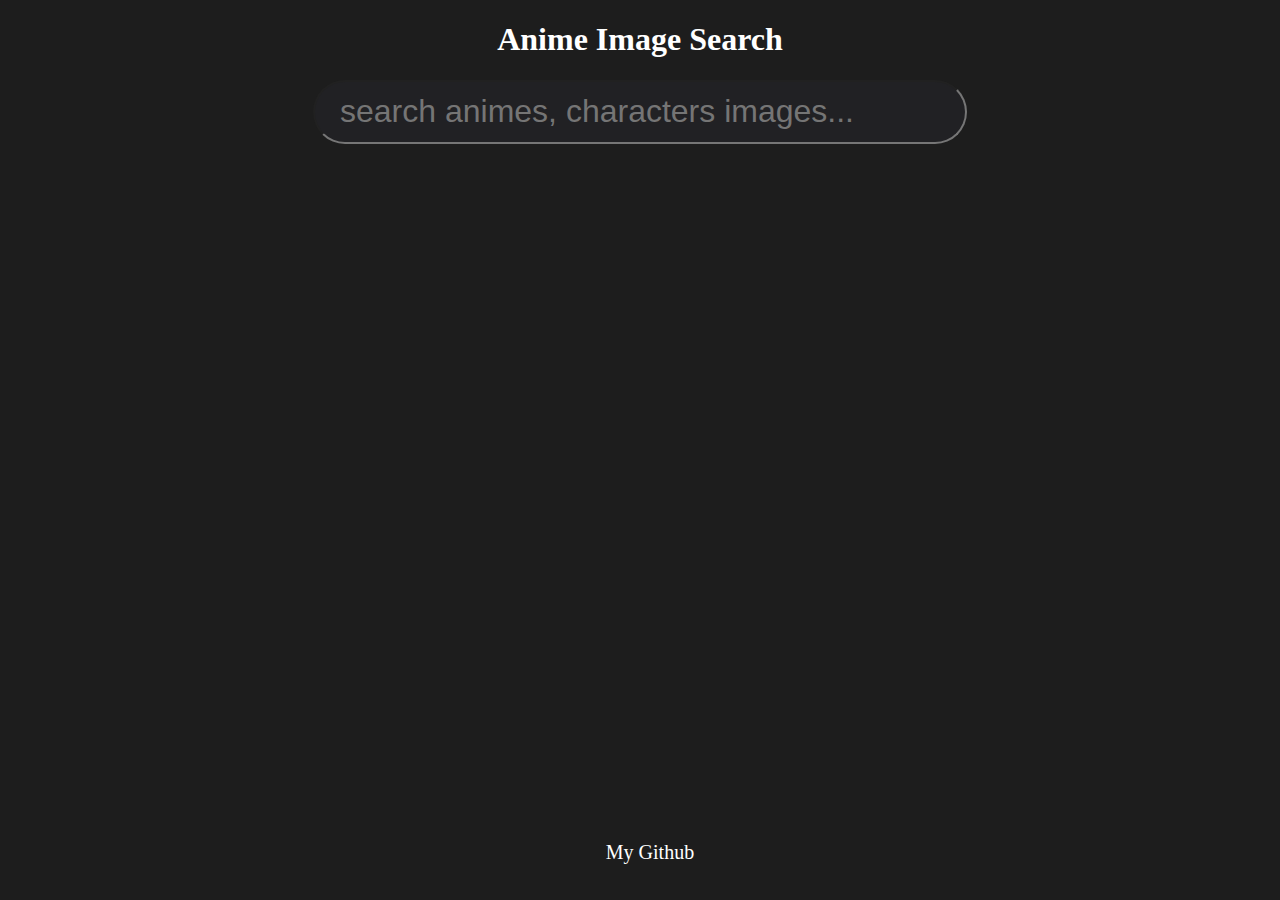
==== index.html @ aee0797b "first_release" ====
<!DOCTYPE html>
<html lang="en">
	<head>
		<meta charset="UTF-8" />
		<meta name="viewport" content="width=device-width, initial-scale=1.0" />
		<link rel="stylesheet" href="styles.css" />
		<link rel="icon" href="/favIcon.svg" type="image/x-icon" />
		<title>YandeRe_API</title>
	</head>
	<body>
		<main id="mainContainer">
			<h1>Anime Image Search</h1>
			<input
				type="text"
				name="search"
				id="search"
				placeholder="search animes, characters images..."
			/>
			<ul id="lista"></ul>
		</main>
		<footer>
			<a
				href="https://github.com/Nyasper/Simple_Image_Search.git"
				target="_blank"
				rel="noopener noreferrer"
			>
				My Github
			</a>
		</footer>
		<script src="index.js"></script>
	</body>
</html>
---- styles.css ----
body {
	background-color: rgb(29, 29, 29);
}

nav {
	width: 100%;
	height: 58px;
}
nav img {
	height: 100%;
	width: auto;
}

nav ul {
	display: none;
	background-color: rebeccapurple;
}

main {
	min-height: 90vh;
	margin: 0;
}

li {
	list-style: none;
}
img {
	height: 200px;
	width: auto;
}

h1 {
	color: white;
	text-align: center;
	font-size: 32px;
}

#search {
	margin: 0 auto;
	display: block;
	width: 600px;
	height: 40px;
	padding: 10px 25px;
	background-color: rgb(33, 33, 36);
	color: white;
	font-size: 32px;
	border-radius: 40px;
}

#lista {
	display: flex;
	flex-wrap: wrap;
	align-items: center;
	justify-content: center;
}

#lista li {
	margin: 5px;
}

#loadingContainer {
	display: flex;
	margin: 0 auto;
	align-items: center;
	justify-content: center;
}

#loadingContainer > h3 {
	color: white;
	text-align: center;
	font-size: 32px;
}

footer {
	position: relative;
	top: 100%;
	width: 100%;
	height: 32px;
	padding: 10px;
}

footer > a {
	display: block;
	width: max-content;
	margin: 0 auto;
	color: white;
	text-decoration: none;
	font-size: 20px;
}

/* Animations */

#loading {
	width: 48px;
	height: 48px;
	border: 5px solid rgb(167, 51, 151);
	border-bottom-color: transparent;
	border-radius: 50%;
	display: inline-block;
	box-sizing: border-box;
	animation: rotation 1s linear infinite;
	margin-left: 15px;
}

@keyframes rotation {
	0% {
		transform: rotate(0deg);
	}
	100% {
		transform: rotate(360deg);
	}
}
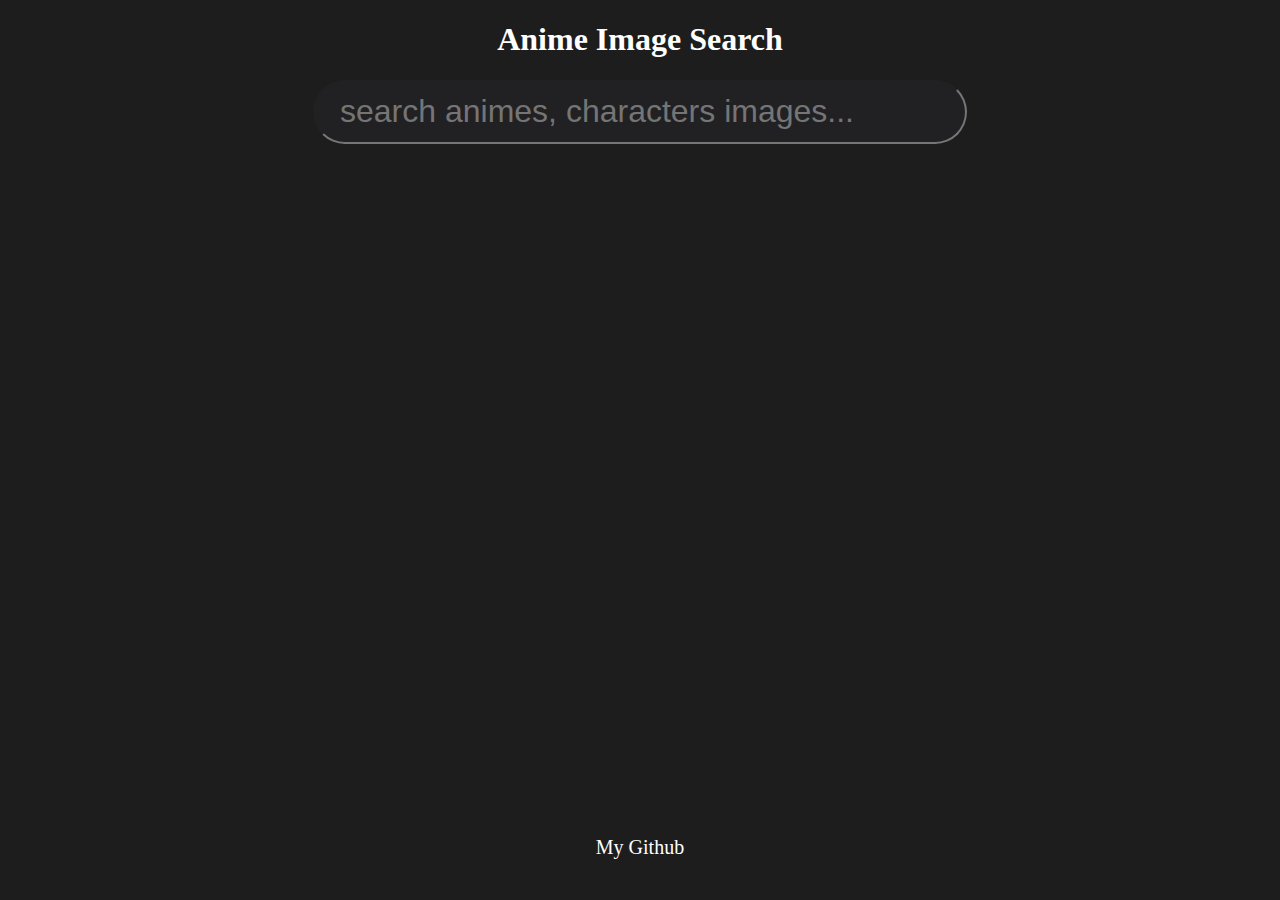
==== commit 13756013: "fix" ====
--- a/index.html
+++ b/index.html
@@ -4,8 +4,8 @@
 		<meta charset="UTF-8" />
 		<meta name="viewport" content="width=device-width, initial-scale=1.0" />
 		<link rel="stylesheet" href="styles.css" />
-		<link rel="icon" href="/favIcon.svg" type="image/x-icon" />
-		<title>YandeRe_API</title>
+		<link rel="icon" href="public/favIcon.svg" type="image/x-icon" />
+		<title>Anime Image Gallery</title>
 	</head>
 	<body>
 		<main id="mainContainer">
--- a/styles.css
+++ b/styles.css
@@ -76,7 +76,7 @@
 	top: 100%;
 	width: 100%;
 	height: 32px;
-	padding: 10px;
+	padding-top: 5px;
 }
 
 footer > a {
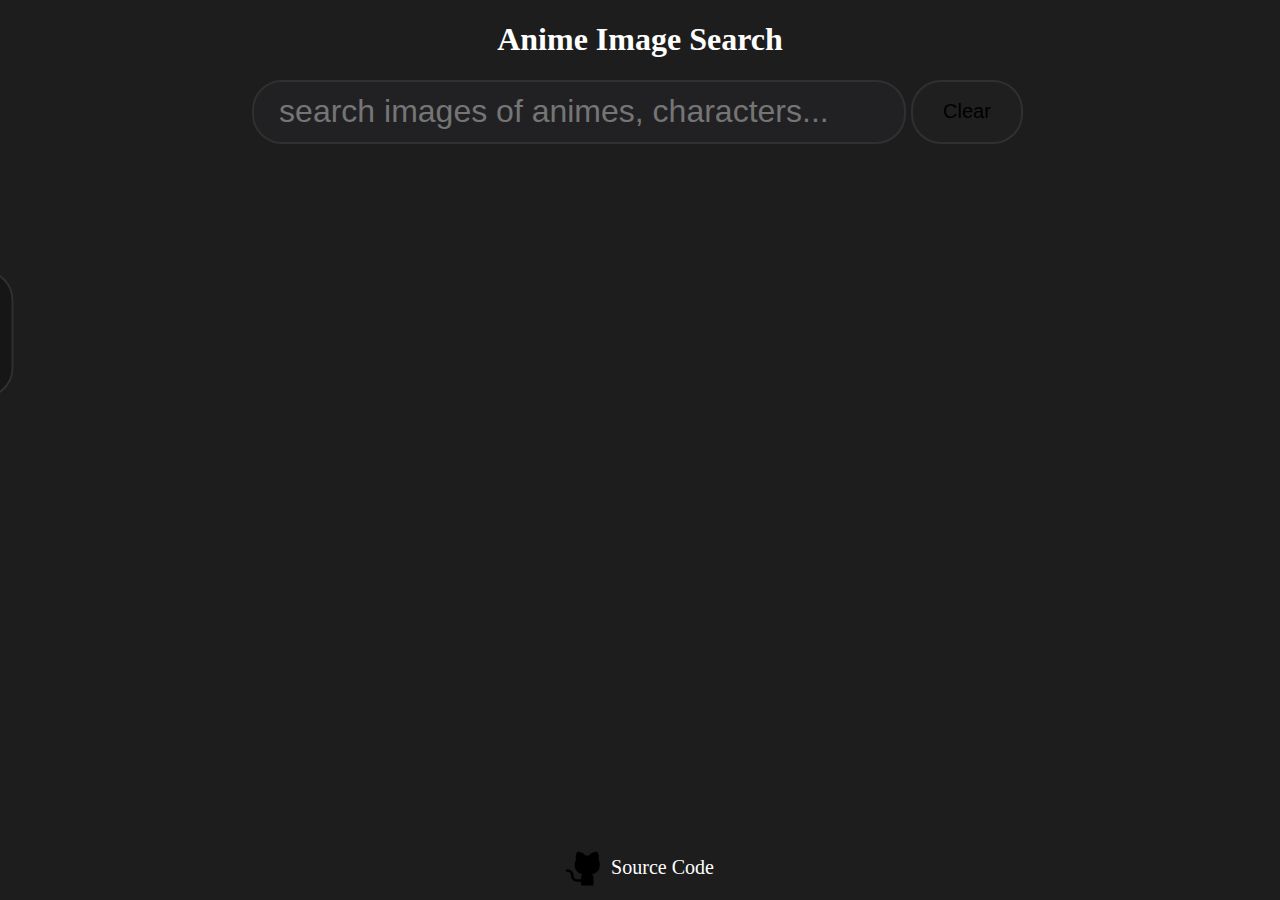
==== commit cfd11f11: "code refactoring and added filter" ====
--- a/index.html
+++ b/index.html
@@ -5,28 +5,55 @@
 		<meta name="viewport" content="width=device-width, initial-scale=1.0" />
 		<link rel="stylesheet" href="styles.css" />
 		<link rel="icon" href="public/favIcon.svg" type="image/x-icon" />
+		<script defer src="./js/main.js" type="module"></script>
 		<title>Anime Image Gallery</title>
 	</head>
 	<body>
 		<main id="mainContainer">
 			<h1>Anime Image Search</h1>
-			<input
-				type="text"
-				name="search"
-				id="search"
-				placeholder="search animes, characters images..."
-			/>
+			<div id="formContainer">
+				<input
+					type="text"
+					name="search"
+					id="search"
+					class="border"
+					placeholder="search images of animes, characters..."
+				/>
+				<button type="button" id="clearButton" class="border">Clear</button>
+			</div>
+
 			<ul id="lista"></ul>
+			<div id="loadingContainer"></div>
+
+			<section id="slide" class="border">
+				<h3>Filter:</h3>
+
+				<label for="safe"
+					>Safe
+					<input type="checkbox" name="safe" id="safeCheck" checked />
+				</label>
+
+				<label for="questionable"
+					>Questionable
+					<input type="checkbox" name="questionable" id="questionableCheck" />
+				</label>
+
+				<label for="explicit"
+					>Explicit (+18)
+					<input type="checkbox" name="explicit" id="explicitCheck" />
+				</label>
+			</section>
 		</main>
 		<footer>
 			<a
-				href="https://github.com/Nyasper/Simple_Image_Search.git"
+				id="githubSection"
+				href="https://github.com/Nyasper/Simple_Anime_Images_Gallery.git"
 				target="_blank"
 				rel="noopener noreferrer"
 			>
-				My Github
+				<img id="githubIcon" src="/public/github.svg" alt="" />
+				<p>Source Code</p>
 			</a>
 		</footer>
-		<script src="index.js"></script>
 	</body>
 </html>
--- a/styles.css
+++ b/styles.css
@@ -1,3 +1,7 @@
+:root {
+	color-scheme: light dark;
+}
+
 body {
 	background-color: rgb(29, 29, 29);
 }
@@ -16,7 +20,7 @@
 	background-color: rebeccapurple;
 }
 
-main {
+#mainContainer {
 	min-height: 90vh;
 	margin: 0;
 }
@@ -35,8 +39,35 @@
 	font-size: 32px;
 }
 
+button {
+	font-size: 20px;
+	background-color: rgb(31, 31, 31);
+	margin: 0 5px;
+	padding: 0px 30px;
+}
+
+button:hover {
+	background-color: rgb(20, 20, 20);
+	cursor: pointer;
+}
+
+button:active {
+	background-color: rgb(0, 0, 0);
+}
+
+.border {
+	border: 2px solid rgb(48, 48, 48);
+	border-radius: 30px;
+}
+
+#formContainer {
+	display: flex;
+	flex-flow: row wrap;
+	align-items: stretch;
+	justify-content: center;
+}
+
 #search {
-	margin: 0 auto;
 	display: block;
 	width: 600px;
 	height: 40px;
@@ -44,7 +75,31 @@
 	background-color: rgb(33, 33, 36);
 	color: white;
 	font-size: 32px;
-	border-radius: 40px;
+}
+
+#slide {
+	display: flex;
+	flex-direction: column;
+	justify-content: center;
+	align-items: flex-start;
+	background-color: rgb(22, 22, 22);
+	padding: 10px;
+	margin: 0;
+	position: fixed;
+	top: 30vh;
+	left: 0;
+	transform: translateX(-90%);
+	z-index: 10;
+
+	transition-property: translateX;
+	transition: 0.5s ease;
+}
+
+#slide:hover {
+	transform: translateX(5px);
+}
+#slide > h3 {
+	margin: 5px 0;
 }
 
 #lista {
@@ -52,6 +107,12 @@
 	flex-wrap: wrap;
 	align-items: center;
 	justify-content: center;
+}
+#slide label {
+	margin: 2px 0;
+}
+#slide label:hover {
+	cursor: pointer;
 }
 
 #lista li {
@@ -101,6 +162,21 @@
 	animation: rotation 1s linear infinite;
 	margin-left: 15px;
 }
+#githubSection {
+	display: flex;
+	flex-direction: row;
+	align-items: center;
+	justify-content: center;
+	gap: 5px;
+}
+#githubIcon {
+	margin: 0;
+	width: auto;
+	height: 40px;
+}
+#githubIcon:hover {
+	filter: drop-shadow(2px 2px 2px rgb(51, 51, 51));
+}
 
 @keyframes rotation {
 	0% {
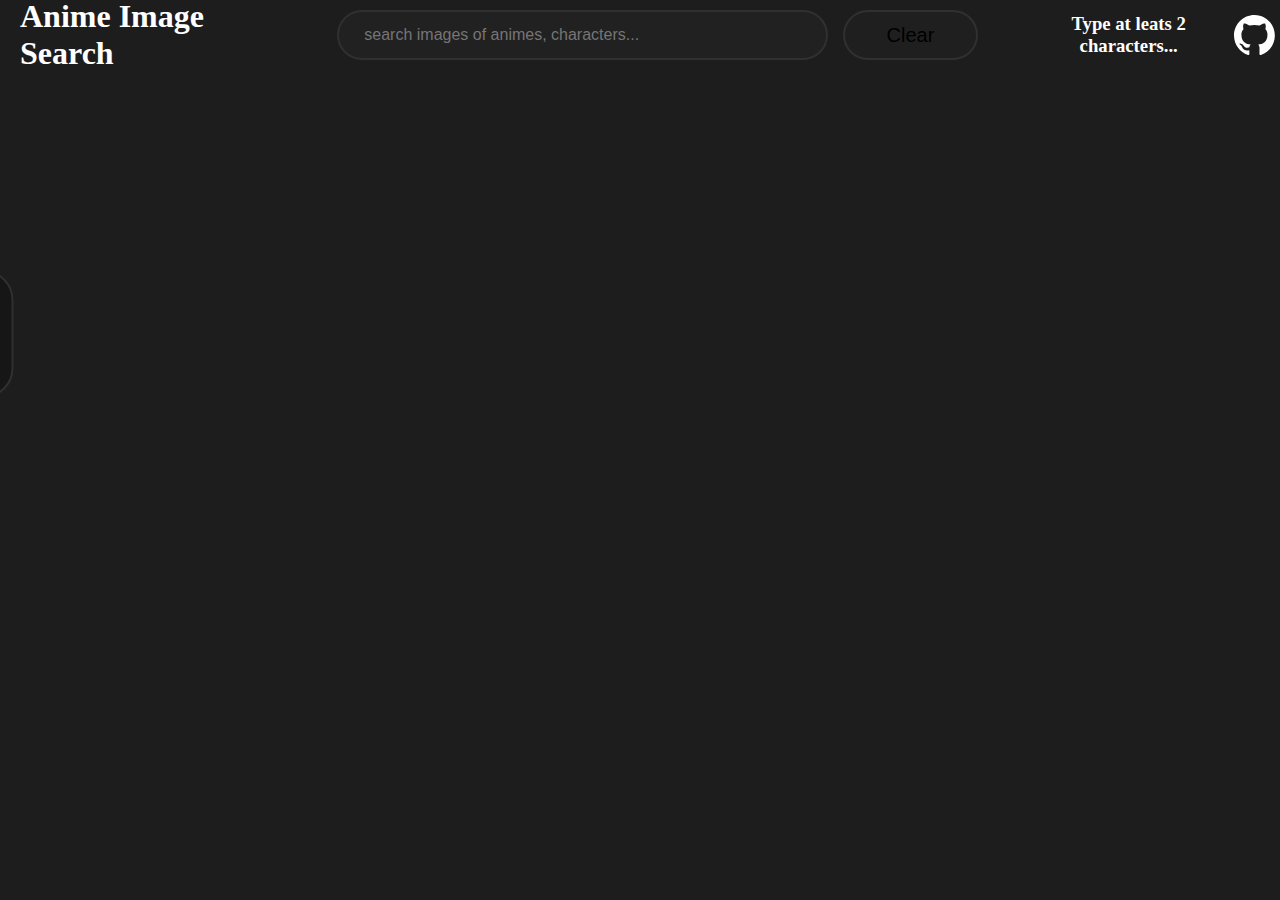
==== commit 0121677b: "code refactoring and CSS changes" ====
--- a/index.html
+++ b/index.html
@@ -3,57 +3,57 @@
 	<head>
 		<meta charset="UTF-8" />
 		<meta name="viewport" content="width=device-width, initial-scale=1.0" />
-		<link rel="stylesheet" href="styles.css" />
 		<link rel="icon" href="public/favIcon.svg" type="image/x-icon" />
+		<link rel="stylesheet" href="css/styles.css" />
 		<script defer src="./js/main.js" type="module"></script>
 		<title>Anime Image Gallery</title>
 	</head>
 	<body>
-		<main id="mainContainer">
+		<header id="header">
 			<h1>Anime Image Search</h1>
-			<div id="formContainer">
+			<div id="searchBarContainer">
 				<input
 					type="text"
 					name="search"
-					id="search"
+					id="searchBar"
 					class="border"
 					placeholder="search images of animes, characters..."
 				/>
 				<button type="button" id="clearButton" class="border">Clear</button>
 			</div>
 
-			<ul id="lista"></ul>
-			<div id="loadingContainer"></div>
+			<div id="loadingContainer">
+				<h3 id="loadingIndicatorMessage">Type at leats 2 characters...</h3>
+				<span id="loading" class="hide"></span>
+			</div>
 
-			<section id="slide" class="border">
-				<h3>Filter:</h3>
-
-				<label for="safe"
-					>Safe
-					<input type="checkbox" name="safe" id="safeCheck" checked />
-				</label>
-
-				<label for="questionable"
-					>Questionable
-					<input type="checkbox" name="questionable" id="questionableCheck" />
-				</label>
-
-				<label for="explicit"
-					>Explicit (+18)
-					<input type="checkbox" name="explicit" id="explicitCheck" />
-				</label>
-			</section>
-		</main>
-		<footer>
 			<a
-				id="githubSection"
 				href="https://github.com/Nyasper/Simple_Anime_Images_Gallery.git"
 				target="_blank"
-				rel="noopener noreferrer"
 			>
-				<img id="githubIcon" src="/public/github.svg" alt="" />
-				<p>Source Code</p>
+				<img src="public/github.svg" alt="github-icon" />
 			</a>
-		</footer>
+		</header>
+
+		<ul id="lista"></ul>
+
+		<aside id="slide" class="border">
+			<h3>Filter:</h3>
+
+			<label for="safe"
+				>Safe
+				<input type="checkbox" name="safe" id="safeCheck" checked />
+			</label>
+
+			<label for="questionable"
+				>Questionable
+				<input type="checkbox" name="questionable" id="questionableCheck" />
+			</label>
+
+			<label for="explicit"
+				>Explicit (+18)
+				<input type="checkbox" name="explicit" id="explicitCheck" />
+			</label>
+		</aside>
 	</body>
 </html>
--- a/css/styles.css
+++ b/css/styles.css
@@ -0,0 +1,223 @@
+:root {
+	color-scheme: light dark;
+	--primary-color: #a73397;
+	--bg-color: rgb(29, 29, 29);
+}
+
+* {
+	box-sizing: border-box;
+}
+
+html,
+body {
+	margin: 0;
+	padding: 0;
+	height: 100%;
+}
+
+body {
+	min-height: 100vh;
+	display: grid;
+	grid-template:
+		'header' 70px
+		'lista' auto
+		'footer' 60px;
+	background-color: var(--bg-color);
+	overflow: hidden;
+}
+
+/* Header */
+
+#header {
+	grid-template: header;
+	display: flex;
+	align-items: center;
+	padding: 15px 0;
+}
+
+#header > h1 {
+	color: white;
+	/* padding: 15px; */
+	font-size: 32px;
+	margin: 0 20px;
+	flex-shrink: 1;
+}
+
+/* SearchBar */
+
+#searchBarContainer {
+	/* margin: 0 auto; */
+	margin-left: auto;
+	justify-content: end;
+	display: flex;
+	flex-direction: column;
+	position: relative;
+	gap: 5px;
+	justify-content: center;
+	padding: 0 20px;
+}
+
+#searchBar {
+	display: block;
+	width: 100%;
+	margin: 5px auto;
+	padding: 10px 25px;
+	background-color: rgb(33, 33, 33);
+	color: white;
+	font-size: 16px;
+}
+
+#clearButton {
+	width: 160px;
+	height: 50px;
+	margin: 5px auto;
+	font-size: 20px;
+	background-color: rgb(31, 31, 31);
+	padding: 0px 30px;
+}
+
+#clearButton:hover {
+	background-color: rgb(20, 20, 20);
+	cursor: pointer;
+}
+
+#clearButton:active {
+	background-color: rgb(0, 0, 0);
+}
+
+/* Loading container */
+#loadingContainer {
+	display: flex;
+	margin-left: 25px;
+	margin-right: auto;
+	height: 100%;
+	width: max-content;
+	align-items: center;
+	justify-content: center;
+}
+
+#loadingContainer > h3 {
+	color: white;
+	text-align: center;
+	/* font-size: 32px; */
+}
+
+/* github icon */
+
+#header > a {
+	width: max-content;
+	height: 100%;
+	display: flex;
+	/* align-items: center; */
+	margin-left: auto;
+	margin-right: 5px;
+}
+#header > a > img {
+	height: 100%;
+	width: auto;
+}
+
+#header > a > img:hover {
+	filter: drop-shadow(2px 2px 2px rgb(90, 90, 90));
+}
+
+#lista {
+	grid-area: lista;
+	overflow-y: auto;
+	display: grid;
+	grid-template-columns: repeat(3, auto);
+	margin: 0;
+	padding: 5px 10px;
+	gap: 5px;
+	align-items: center;
+}
+
+#lista > li {
+	list-style: none;
+}
+
+#lista > li > a > img {
+	width: 100%;
+	height: auto;
+}
+
+.border {
+	border: 2px solid rgb(48, 48, 48);
+	border-radius: 30px;
+}
+
+#slide {
+	display: flex;
+	flex-direction: column;
+	justify-content: center;
+	align-items: flex-start;
+	background-color: rgb(22, 22, 22);
+	padding: 10px;
+	margin: 0;
+	position: fixed;
+	top: 30vh;
+	left: 0;
+	transform: translateX(-90%);
+	z-index: 10;
+
+	transition-property: translateX;
+	transition: 0.5s ease;
+}
+
+#slide:hover {
+	transform: translateX(5px);
+}
+#slide > h3 {
+	margin: 5px 0;
+}
+
+#slide label {
+	margin: 2px 0;
+}
+#slide label:hover {
+	cursor: pointer;
+}
+
+/* Media Screen */
+@media (min-width: 768px) {
+	#searchBarContainer {
+		flex-direction: row;
+		width: 700px;
+		/* margin: 0 auto; */
+		gap: 15px;
+	}
+
+	#lista {
+		padding: 5px 15px;
+		display: flex;
+		flex-wrap: wrap;
+		justify-content: space-around;
+	}
+}
+
+/* Animations */
+
+#loading {
+	width: 48px;
+	height: 48px;
+	border: 5px solid var(--primary-color);
+	border-bottom-color: transparent;
+	border-radius: 50%;
+	display: inline-block;
+	box-sizing: border-box;
+	animation: rotation 1s linear infinite;
+	margin-left: 15px;
+}
+
+.hide {
+	display: none !important;
+}
+
+@keyframes rotation {
+	0% {
+		transform: rotate(0deg);
+	}
+	100% {
+		transform: rotate(360deg);
+	}
+}
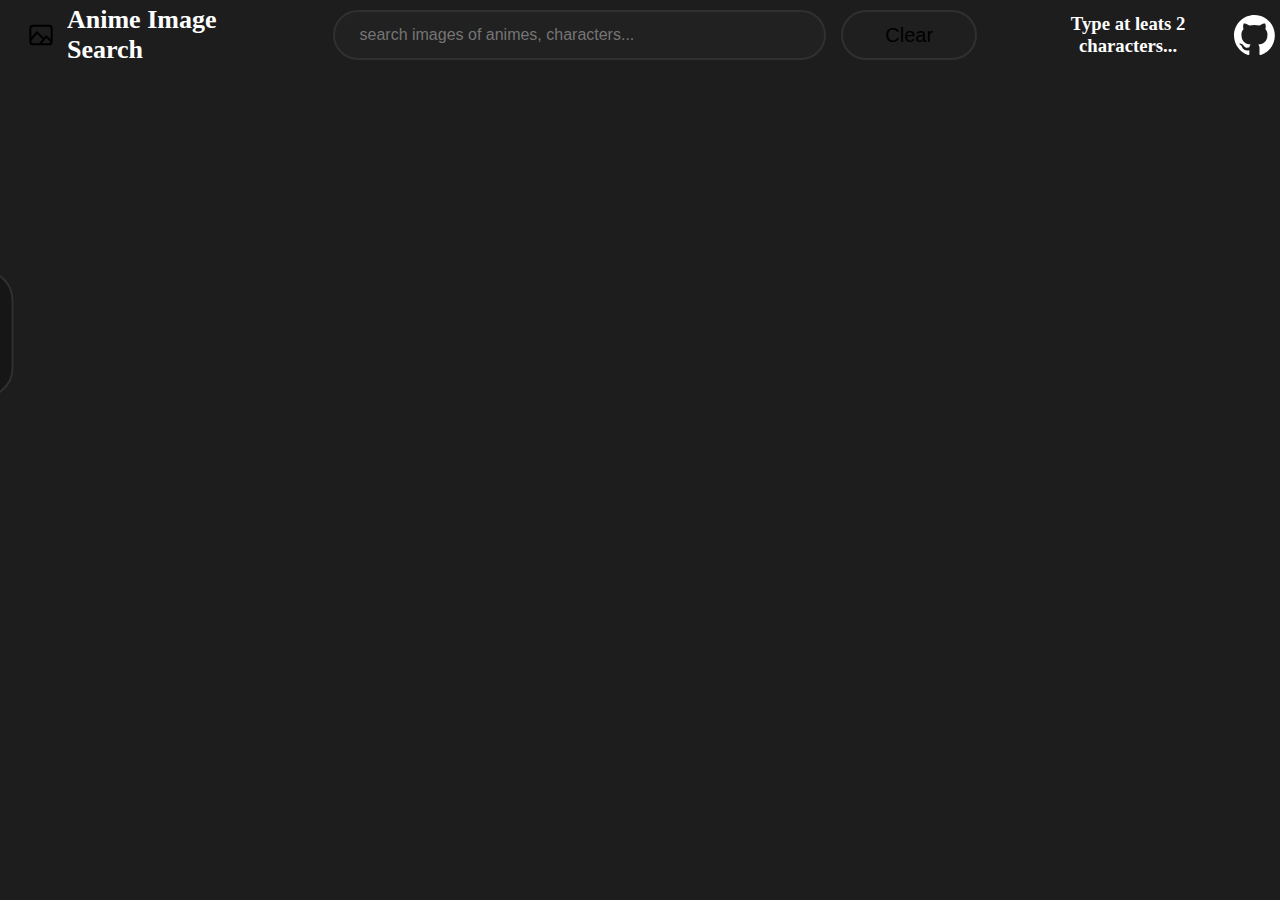
==== commit 0b31fd82: "mobile view css" ====
--- a/index.html
+++ b/index.html
@@ -10,7 +10,7 @@
 	</head>
 	<body>
 		<header id="header">
-			<h1>Anime Image Search</h1>
+			<h1><img src="public/favIcon.svg" />Anime Image Search</h1>
 			<div id="searchBarContainer">
 				<input
 					type="text"
@@ -22,7 +22,7 @@
 				<button type="button" id="clearButton" class="border">Clear</button>
 			</div>
 
-			<div id="loadingContainer">
+			<div id="indicatorContainer">
 				<h3 id="loadingIndicatorMessage">Type at leats 2 characters...</h3>
 				<span id="loading" class="hide"></span>
 			</div>
--- a/css/styles.css
+++ b/css/styles.css
@@ -33,28 +33,34 @@
 	display: flex;
 	align-items: center;
 	padding: 15px 0;
+	padding-bottom: 80px;
 }
 
 #header > h1 {
+	display: flex;
+	display: none;
+	justify-content: center;
+	gap: 5px;
 	color: white;
-	/* padding: 15px; */
-	font-size: 32px;
+	font-size: 26px;
 	margin: 0 20px;
 	flex-shrink: 1;
 }
 
+#header > h1 > img {
+	margin: 0 5px;
+}
+
 /* SearchBar */
 
 #searchBarContainer {
-	/* margin: 0 auto; */
-	margin-left: auto;
-	justify-content: end;
-	display: flex;
-	flex-direction: column;
-	position: relative;
+	display: flex;
+	flex-direction: row;
 	gap: 5px;
 	justify-content: center;
+	width: 100%;
 	padding: 0 20px;
+	padding-top: 30px;
 }
 
 #searchBar {
@@ -86,20 +92,21 @@
 }
 
 /* Loading container */
-#loadingContainer {
-	display: flex;
-	margin-left: 25px;
-	margin-right: auto;
-	height: 100%;
+#indicatorContainer {
+	position: fixed;
+	display: flex;
+	bottom: 0;
+	left: 0;
+	margin-left: 15px;
+	height: max-content;
 	width: max-content;
 	align-items: center;
 	justify-content: center;
 }
 
-#loadingContainer > h3 {
+#indicatorContainer > h3 {
 	color: white;
 	text-align: center;
-	/* font-size: 32px; */
 }
 
 /* github icon */
@@ -108,7 +115,6 @@
 	width: max-content;
 	height: 100%;
 	display: flex;
-	/* align-items: center; */
 	margin-left: auto;
 	margin-right: 5px;
 }
@@ -180,11 +186,86 @@
 
 /* Media Screen */
 @media (min-width: 768px) {
+	#header {
+		grid-template: header;
+		display: flex;
+		align-items: center;
+		padding: 15px 0;
+	}
+
+	#header > h1 {
+		display: flex;
+		justify-content: center;
+		gap: 5px;
+		color: white;
+		font-size: 26px;
+		margin: 0 20px;
+		flex-shrink: 1;
+	}
+
+	#header > h1 > img {
+		margin: 0 5px;
+	}
+
+	#searchBarContainer {
+		margin-left: auto;
+		justify-content: end;
+		display: flex;
+		flex-direction: column;
+		position: relative;
+		gap: 5px;
+		justify-content: center;
+		padding: 0 20px;
+	}
+
+	#searchBar {
+		display: block;
+		width: 100%;
+		margin: 5px auto;
+		padding: 10px 25px;
+		background-color: rgb(33, 33, 33);
+		color: white;
+		font-size: 16px;
+	}
+
+	#clearButton {
+		width: 160px;
+		height: 50px;
+		margin: 5px auto;
+		font-size: 20px;
+		background-color: rgb(31, 31, 31);
+		padding: 0px 30px;
+	}
+
+	#clearButton:hover {
+		background-color: rgb(20, 20, 20);
+		cursor: pointer;
+	}
+
+	#clearButton:active {
+		background-color: rgb(0, 0, 0);
+	}
+
 	#searchBarContainer {
 		flex-direction: row;
 		width: 700px;
-		/* margin: 0 auto; */
 		gap: 15px;
+	}
+
+	#indicatorContainer {
+		display: flex;
+		position: static;
+		margin-left: 25px;
+		margin-right: auto;
+		height: 100%;
+		width: max-content;
+		align-items: center;
+		justify-content: center;
+	}
+
+	#indicatorContainer > h3 {
+		color: white;
+		text-align: center;
 	}
 
 	#lista {
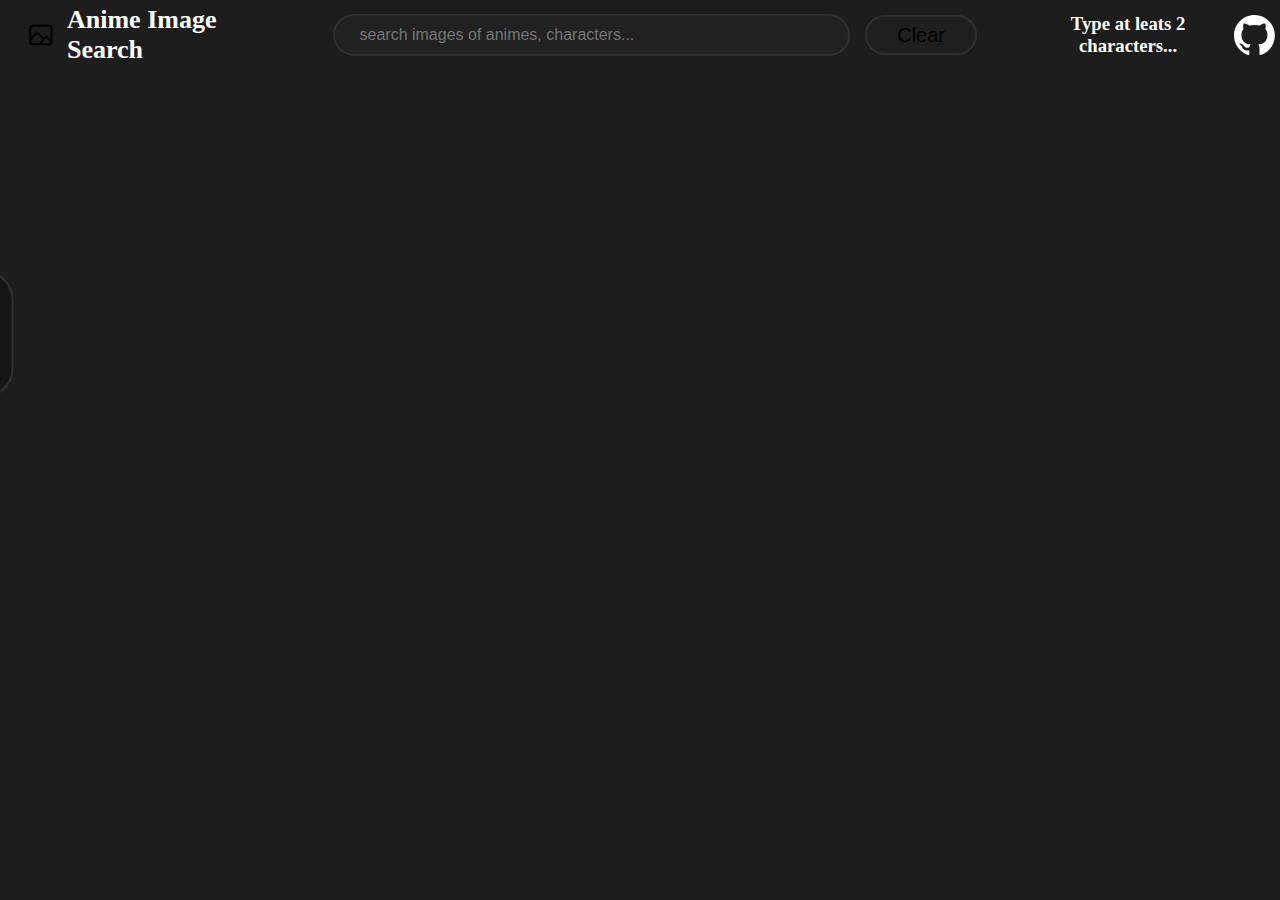
==== commit cb29f0d8: "added search suggests" ====
--- a/index.html
+++ b/index.html
@@ -18,8 +18,10 @@
 					id="searchBar"
 					class="border"
 					placeholder="search images of animes, characters..."
+					autocomplete="off"
 				/>
 				<button type="button" id="clearButton" class="border">Clear</button>
+				<ul id="suggestions"></ul>
 			</div>
 
 			<div id="indicatorContainer">
--- a/css/styles.css
+++ b/css/styles.css
@@ -13,6 +13,9 @@
 	margin: 0;
 	padding: 0;
 	height: 100%;
+}
+li {
+	list-style: none;
 }
 
 body {
@@ -54,10 +57,12 @@
 /* SearchBar */
 
 #searchBarContainer {
+	position: relative;
 	display: flex;
 	flex-direction: row;
 	gap: 5px;
 	justify-content: center;
+	align-items: center;
 	width: 100%;
 	padding: 0 20px;
 	padding-top: 30px;
@@ -74,17 +79,35 @@
 }
 
 #clearButton {
-	width: 160px;
-	height: 50px;
+	height: 40px;
 	margin: 5px auto;
 	font-size: 20px;
 	background-color: rgb(31, 31, 31);
 	padding: 0px 30px;
 }
 
-#clearButton:hover {
-	background-color: rgb(20, 20, 20);
-	cursor: pointer;
+#suggestions {
+	position: absolute;
+	border-radius: 10px;
+	padding: 0;
+	top: 95%;
+	left: 40px;
+	width: 78%;
+	max-height: 400px;
+	overflow-y: auto;
+	margin-top: 5px;
+	background-color: transparent;
+}
+
+.suggestionItem {
+	padding: 10px;
+	margin: 5px 0;
+	background-color: rgb(34, 34, 34);
+	display: flex;
+	justify-content: space-between;
+	flex-wrap: wrap;
+	width: 100%;
+	border-radius: 10px;
 }
 
 #clearButton:active {
@@ -228,15 +251,6 @@
 		font-size: 16px;
 	}
 
-	#clearButton {
-		width: 160px;
-		height: 50px;
-		margin: 5px auto;
-		font-size: 20px;
-		background-color: rgb(31, 31, 31);
-		padding: 0px 30px;
-	}
-
 	#clearButton:hover {
 		background-color: rgb(20, 20, 20);
 		cursor: pointer;
@@ -250,6 +264,17 @@
 		flex-direction: row;
 		width: 700px;
 		gap: 15px;
+	}
+	#suggestions {
+		max-height: 400px;
+		left: 20px;
+		font-size: 20px;
+	}
+
+	.suggestionItem:hover {
+		cursor: pointer;
+		background-color: rgb(34, 34, 34);
+		border-radius: 10px;
 	}
 
 	#indicatorContainer {
